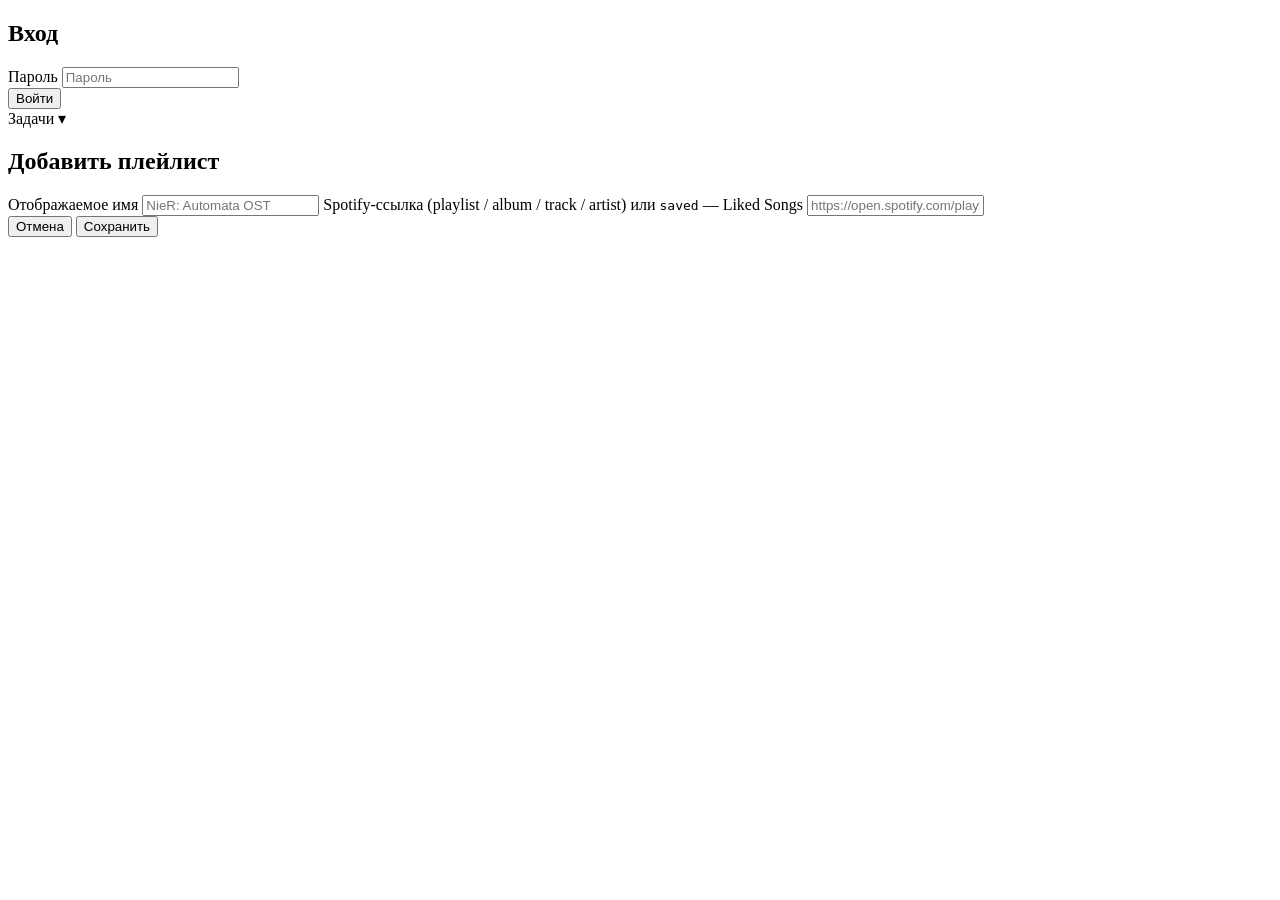
==== app/static/index.html @ d0d0df05 "Move Spotify login for Liked Songs into the web UI Вход больше не требует docker exec: «Настройки» →" ====
<!DOCTYPE html>
<html lang="ru">
<head>
  <meta charset="utf-8">
  <meta name="viewport" content="width=device-width, initial-scale=1">
  <title>spotdl • музыка</title>
  <link rel="icon" href="data:image/svg+xml,%3Csvg xmlns='http://www.w3.org/2000/svg' viewBox='0 0 100 100'%3E%3Ctext y='.9em' font-size='90'%3E%F0%9F%8E%B5%3C/text%3E%3C/svg%3E">
  <link rel="stylesheet" href="/static/style.css">
</head>
<body>
  <!-- Экран входа -->
  <div id="login-screen">
    <div class="modal" style="width:340px">
      <h2>Вход</h2>
      <label>Пароль</label>
      <input id="login-token" type="password" autocomplete="current-password" placeholder="Пароль">
      <div class="err-msg" id="login-err"></div>
      <div class="actions">
        <button class="btn" id="login-btn">Войти</button>
      </div>
    </div>
  </div>

  <header style="display:none" id="appheader">
    <div class="bar-inner">
      <h1>🎵 spotdl <span class="muted small">web-ui</span></h1>
      <nav>
        <button data-view="errors" class="active">Ненайденные</button>
        <button data-view="playlists">Плейлисты</button>
        <button data-view="upgrade">Апгрейд 320k</button>
        <button data-view="jobs">Задачи</button>
        <button data-view="settings">Настройки</button>
      </nav>
      <span class="spacer"></span>
      <label class="small muted" id="safe-mode-label" title="Одиночные «Spotify 320k» качать в real-time (скорость прослушивания, анти-бан). Массовая закачка и апгрейд — всегда real-time." style="display:flex;align-items:center;gap:6px;cursor:pointer">
        <input type="checkbox" id="safe-mode-toggle"> Безопасный режим
      </label>
      <button class="btn secondary" id="syncall-btn">Синхронизировать всё</button>
      <button class="btn secondary icon-btn" id="theme-btn" title="Тема">🌓</button>
      <button class="btn secondary" id="logout-btn">Выйти</button>
    </div>
  </header>

  <main style="display:none" id="appmain">
    <div id="env-banner" class="banner" style="display:none"></div>
    <!-- ============ Ненайденные ============ -->
    <section class="view active" id="view-errors">
      <div class="toolbar">
        <input type="text" id="err-filter" placeholder="Фильтр по плейлисту / исполнителю / названию…">
        <select id="err-playlist-filter"><option value="">Все плейлисты</option></select>
        <span class="muted small" id="err-total"></span>
        <span class="spacer" style="flex:1"></span>
        <!-- правый кластер действий (не разрывается). Читается слева-направо:
             обновить · «Скачать все» из выбранного источника. -->
        <div class="tb-group">
          <button class="btn secondary" id="err-reload" title="Перечитать список ненайденных треков с сервера">Обновить список</button>
          <button class="btn" id="err-download-all">Скачать все</button>
          <select id="dl-mode" title="Откуда брать аудио при «Скачать все»">
            <option value="url">из поля URL</option>
            <option value="deezer">Deezer (по ISRC)</option>
            <option value="spotify">Spotify 320k</option>
          </select>
        </div>
      </div>
      <div id="errors-container"></div>
    </section>

    <!-- ============ Плейлисты ============ -->
    <section class="view" id="view-playlists">
      <div class="toolbar">
        <button class="btn" id="pl-add-btn">+ Добавить плейлист</button>
        <button class="btn secondary" id="pl-reload">Обновить</button>
      </div>
      <div class="card">
        <table id="pl-table">
          <thead><tr><th>Имя</th><th>Тип</th><th>Ссылка</th><th style="width:1%"></th></tr></thead>
          <tbody></tbody>
        </table>
      </div>
    </section>

    <!-- ============ Апгрейд 320k ============ -->
    <section class="view" id="view-upgrade">
      <div class="card">
        <div class="row" style="justify-content:space-between; align-items:flex-start">
          <div>
            <strong>Апгрейд качества до 320k</strong>
            <div class="muted small" style="max-width:560px; margin-top:4px">
              Постепенно заменяет треки библиотеки (YouTube/Deezer) на 320k со Spotify.
              Идёт медленно (безопасный режим, паузы между загрузками), переживает
              рестарт и не качает повторно уже улучшенные. Можно остановить в любой момент.
            </div>
          </div>
          <div class="row">
            <button class="btn" id="upg-start">▶ Старт</button>
            <button class="btn danger" id="upg-stop">■ Стоп</button>
          </div>
        </div>
        <div id="upg-progress" style="margin-top:16px"></div>
      </div>
    </section>

    <!-- ============ Настройки ============ -->
    <section class="view" id="view-settings">
      <div class="card">
        <strong>Spotify-приложение (для Liked Songs)</strong>
        <div class="muted small" style="max-width:640px; margin-top:4px">
          Нужно, чтобы синхронизировать «Любимые треки» (плейлист со ссылкой <code>saved</code>).
          Создайте приложение на
          <a href="https://developer.spotify.com/dashboard" target="_blank" rel="noopener">developer.spotify.com</a>:
          Redirect URI <code>http://127.0.0.1:9900/</code>, API — Web API. Client ID и secret — в Settings приложения.
        </div>
        <div id="sp-status" class="small" style="margin-top:12px"></div>
        <div class="form-grid">
          <label for="sp-client-id">Client ID</label>
          <input id="sp-client-id" type="text" autocomplete="off" spellcheck="false" placeholder="32 символа">
          <label for="sp-client-secret">Client secret</label>
          <input id="sp-client-secret" type="password" autocomplete="new-password" spellcheck="false" placeholder="32 символа">
        </div>
        <div class="err-msg" id="sp-err"></div>
        <div class="row" style="margin-top:12px">
          <button class="btn" id="sp-save">Сохранить</button>
          <button class="btn danger" id="sp-clear">Удалить</button>
        </div>
        <div id="sp-login" class="settings-sub" style="display:none">
          <strong>Вход в Spotify</strong>
          <div id="sp-login-status" class="small" style="margin-top:6px"></div>
          <div class="row" style="margin-top:10px">
            <button class="btn" id="sp-login-start">Войти в Spotify</button>
            <button class="btn secondary" id="sp-logout">Выйти</button>
          </div>
          <div id="sp-login-steps" style="display:none; margin-top:12px; max-width:640px">
            <ol class="small steps">
              <li><a id="sp-login-link" href="#" target="_blank" rel="noopener">Откройте страницу входа Spotify ↗</a>,
                войдите (можно через Facebook) и разрешите доступ.</li>
              <li>Браузер откроет <code>127.0.0.1:9900/?code=…</code> — страница не загрузится, это нормально.
                Скопируйте адрес из адресной строки и вставьте сюда:</li>
            </ol>
            <div class="row">
              <input id="sp-login-redirect" type="text" autocomplete="off" spellcheck="false"
                     placeholder="http://127.0.0.1:9900/?code=…" style="flex:1; min-width:240px">
              <button class="btn" id="sp-login-finish">Завершить вход</button>
            </div>
          </div>
          <div class="err-msg" id="sp-login-err"></div>
        </div>
      </div>
    </section>

    <!-- ============ Задачи ============ -->
    <section class="view" id="view-jobs">
      <div class="toolbar">
        <button class="btn secondary" id="jobs-reload">Обновить</button>
      </div>
      <div class="card">
        <table id="jobs-table">
          <thead><tr><th data-sort="title">Задача</th><th data-sort="status">Статус</th><th style="width:1%"></th></tr></thead>
          <tbody></tbody>
        </table>
      </div>
    </section>
  </main>

  <!-- Панель задач (очередь + статусы) -->
  <div id="taskspanel">
    <div class="taskshead" id="taskshead" title="Свернуть/развернуть">
      <span class="title">Задачи</span>
      <span class="muted small" id="tasks-summary"></span>
      <span class="spacer"></span>
      <span class="collapse-ind" id="tasks-collapse" aria-hidden="true">▾</span>
    </div>
    <div id="taskslist"></div>
    <pre id="tasklog" style="display:none"></pre>
  </div>

  <!-- Модалка плейлиста -->
  <div class="modal-bg" id="pl-modal-bg">
    <div class="modal">
      <h2 id="pl-modal-title">Добавить плейлист</h2>
      <label>Отображаемое имя</label>
      <input id="pl-modal-name" type="text" placeholder="NieR: Automata OST">
      <label>Spotify-ссылка (playlist / album / track / artist) или <code>saved</code> — Liked Songs</label>
      <input id="pl-modal-url" type="text" placeholder="https://open.spotify.com/playlist/…">
      <div class="err-msg" id="pl-modal-err"></div>
      <div class="actions">
        <button class="btn secondary" id="pl-modal-cancel">Отмена</button>
        <button class="btn" id="pl-modal-save">Сохранить</button>
      </div>
    </div>
  </div>

  <div id="toast"></div>
  <script src="/static/app.js"></script>
</body>
</html>
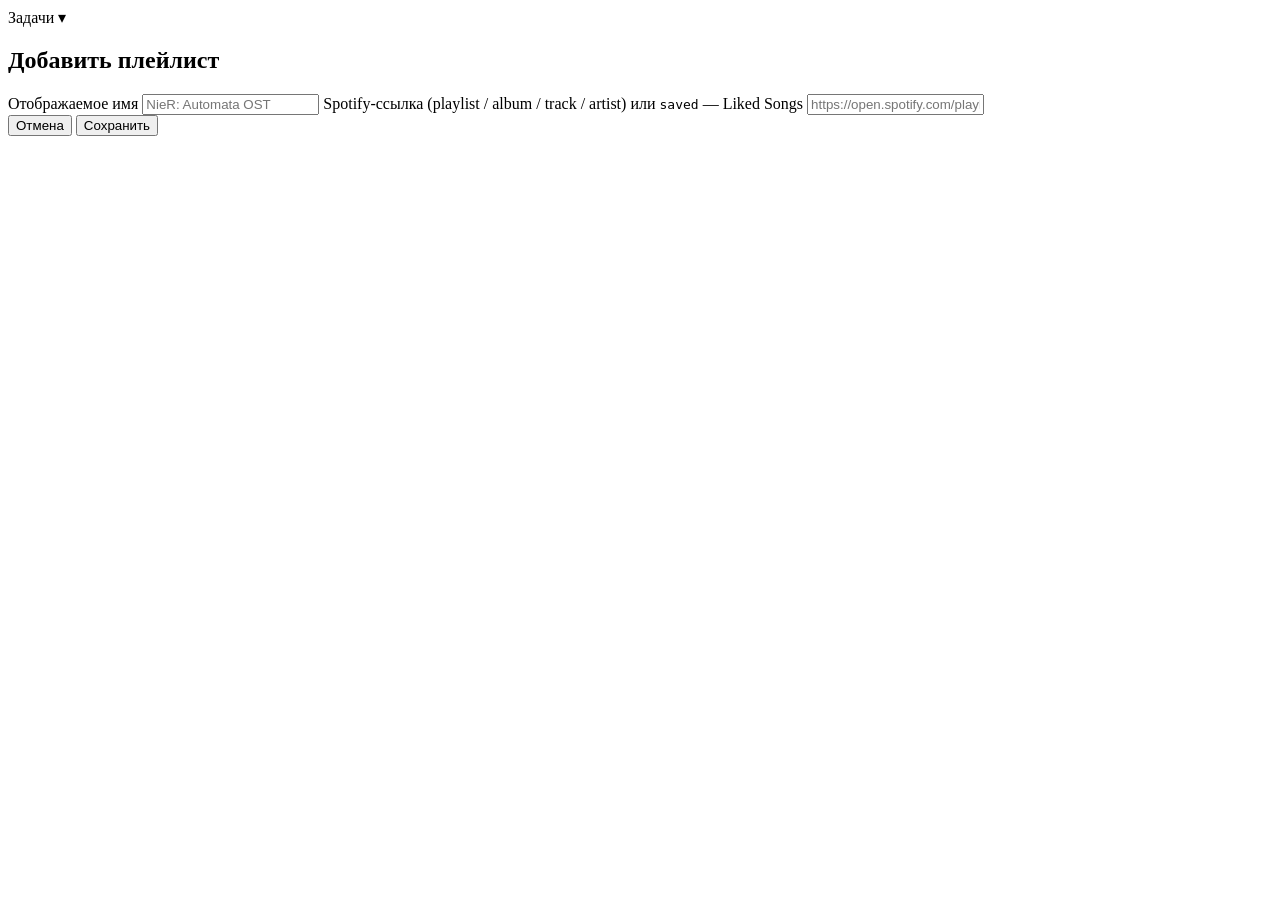
==== commit f0545cef: "Add optional auth with first-run password setup and UI settings Авторизация (app/auth.py): - AUTH_EN" ====
--- a/app/static/index.html
+++ b/app/static/index.html
@@ -8,12 +8,18 @@
   <link rel="stylesheet" href="/static/style.css">
 </head>
 <body>
-  <!-- Экран входа -->
-  <div id="login-screen">
+  <!-- Экран входа / первичной установки пароля. Скрыт, пока /api/auth/status
+       не скажет, что он нужен (иначе мелькал бы при отключённой авторизации). -->
+  <div id="login-screen" style="display:none">
     <div class="modal" style="width:340px">
-      <h2>Вход</h2>
-      <label>Пароль</label>
+      <h2 id="login-title">Вход</h2>
+      <div class="muted small" id="login-note" style="display:none"></div>
+      <label for="login-token">Пароль</label>
       <input id="login-token" type="password" autocomplete="current-password" placeholder="Пароль">
+      <div id="login-confirm-wrap" style="display:none">
+        <label for="login-confirm">Повторите пароль</label>
+        <input id="login-confirm" type="password" autocomplete="new-password" placeholder="Ещё раз">
+      </div>
       <div class="err-msg" id="login-err"></div>
       <div class="actions">
         <button class="btn" id="login-btn">Войти</button>
@@ -32,12 +38,15 @@
         <button data-view="settings">Настройки</button>
       </nav>
       <span class="spacer"></span>
-      <label class="small muted" id="safe-mode-label" title="Одиночные «Spotify 320k» качать в real-time (скорость прослушивания, анти-бан). Массовая закачка и апгрейд — всегда real-time." style="display:flex;align-items:center;gap:6px;cursor:pointer">
-        <input type="checkbox" id="safe-mode-toggle"> Безопасный режим
-      </label>
-      <button class="btn secondary" id="syncall-btn">Синхронизировать всё</button>
-      <button class="btn secondary icon-btn" id="theme-btn" title="Тема">🌓</button>
-      <button class="btn secondary" id="logout-btn">Выйти</button>
+      <!-- правый кластер: на узких экранах навигация уходит под него второй строкой -->
+      <div class="bar-actions">
+        <label class="small muted" id="safe-mode-label" title="Безопасный режим: одиночные «Spotify 320k» качать в real-time (скорость прослушивания, анти-бан). Массовая закачка и апгрейд — всегда real-time.">
+          <input type="checkbox" id="safe-mode-toggle"> <span class="lbl-long">Безопасный режим</span>
+        </label>
+        <button class="btn secondary" id="syncall-btn" title="Синхронизировать все плейлисты"><span class="lbl-long">Синхронизировать всё</span><span class="lbl-short">⟳ Синк</span></button>
+        <button class="btn secondary icon-btn" id="theme-btn" title="Тема">🌓</button>
+        <button class="btn secondary" id="logout-btn">Выйти</button>
+      </div>
     </div>
   </header>
 
@@ -103,6 +112,59 @@
     <!-- ============ Настройки ============ -->
     <section class="view" id="view-settings">
       <div class="card">
+        <strong>Доступ</strong>
+        <div id="acc-status" class="small" style="margin-top:6px"></div>
+        <div id="acc-change" style="display:none">
+          <div class="form-grid">
+            <label for="acc-current">Текущий пароль</label>
+            <input id="acc-current" type="password" autocomplete="current-password">
+            <label for="acc-new">Новый пароль</label>
+            <input id="acc-new" type="password" autocomplete="new-password">
+            <label for="acc-confirm">Ещё раз</label>
+            <input id="acc-confirm" type="password" autocomplete="new-password">
+          </div>
+          <div class="err-msg" id="acc-err"></div>
+          <div class="row" style="margin-top:12px">
+            <button class="btn" id="acc-save">Сменить пароль</button>
+          </div>
+        </div>
+      </div>
+
+      <!-- обычные настройки: карточки строятся из /api/settings/schema -->
+      <div id="settings-groups"></div>
+
+      <div class="card" style="margin-top:16px">
+        <strong>YouTube cookies</strong>
+        <div class="muted small" style="max-width:640px; margin-top:4px">
+          Без cookies YouTube на объёме начинает требовать «подтвердите, что вы не робот».
+          Экспортируйте cookies youtube.com в формате Netscape (расширение вроде
+          «Get cookies.txt LOCALLY») и загрузите файл сюда.
+        </div>
+        <div id="ck-status" class="small" style="margin-top:10px"></div>
+        <div class="row" style="margin-top:10px">
+          <button class="btn secondary" id="ck-upload">Загрузить cookies.txt</button>
+          <input type="file" id="ck-file" accept=".txt,text/plain" style="display:none">
+          <button class="btn danger" id="ck-clear">Удалить</button>
+        </div>
+        <div class="err-msg" id="ck-err"></div>
+      </div>
+
+      <div class="card" style="margin-top:16px">
+        <strong>Deezer (фолбэк для треков, которых нет на YouTube)</strong>
+        <div class="muted small" style="max-width:640px; margin-top:4px">
+          Нужен ARL — значение cookie <code>arl</code> на deezer.com после входа. Это секрет уровня
+          пароля: хранится в <code>/conf/deezer_arl.txt</code> с правами 600, обратно в браузер не отдаётся.
+        </div>
+        <div id="dz-status" class="small" style="margin-top:10px"></div>
+        <div class="row" style="margin-top:10px">
+          <input id="dz-arl" type="password" autocomplete="off" spellcheck="false" placeholder="ARL" style="flex:1; min-width:220px; max-width:420px">
+          <button class="btn" id="dz-save">Сохранить</button>
+          <button class="btn danger" id="dz-clear">Удалить</button>
+        </div>
+        <div class="err-msg" id="dz-err"></div>
+      </div>
+
+      <div class="card" style="margin-top:16px">
         <strong>Spotify-приложение (для Liked Songs)</strong>
         <div class="muted small" style="max-width:640px; margin-top:4px">
           Нужно, чтобы синхронизировать «Любимые треки» (плейлист со ссылкой <code>saved</code>).
@@ -145,6 +207,12 @@
           <div class="err-msg" id="sp-login-err"></div>
         </div>
       </div>
+
+      <div class="card" style="margin-top:16px">
+        <strong>Системные (только env / compose)</strong>
+        <div class="muted small" style="margin-top:4px">Меняются в compose и применяются после пересоздания контейнера.</div>
+        <div id="sys-info" class="small" style="margin-top:10px"></div>
+      </div>
     </section>
 
     <!-- ============ Задачи ============ -->
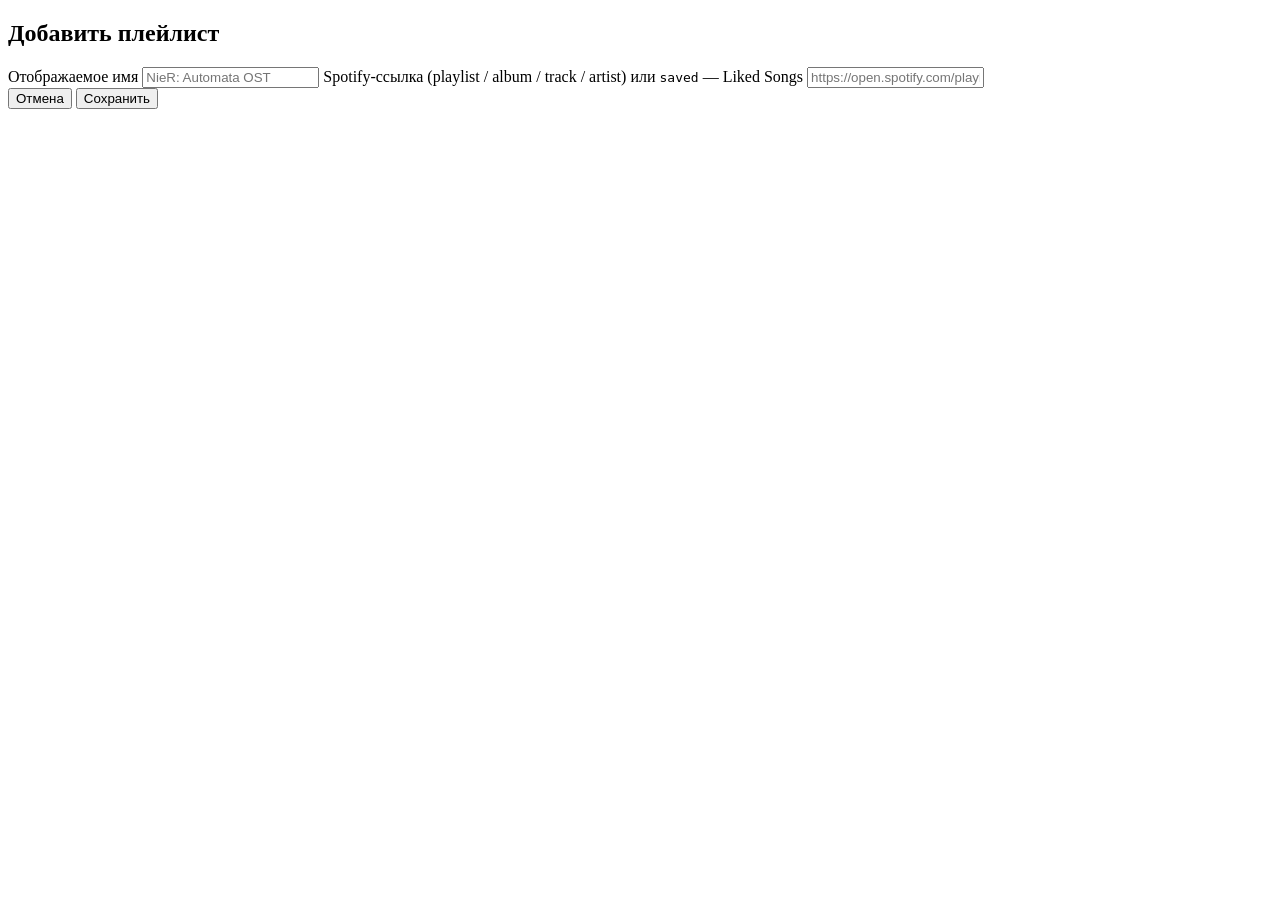
==== commit 1c887616: "Rethink status UI: status strip, playlist cards, activity tab Главным индикатором работы сервиса был" ====
--- a/app/static/index.html
+++ b/app/static/index.html
@@ -34,7 +34,7 @@
         <button data-view="errors" class="active">Ненайденные</button>
         <button data-view="playlists">Плейлисты</button>
         <button data-view="upgrade">Апгрейд 320k</button>
-        <button data-view="jobs">Задачи</button>
+        <button data-view="jobs">Активность</button>
         <button data-view="settings">Настройки</button>
       </nav>
       <span class="spacer"></span>
@@ -51,6 +51,8 @@
   </header>
 
   <main style="display:none" id="appmain">
+    <!-- что сервис делает прямо сейчас: синк, загрузки, апгрейд — или «всё спокойно» -->
+    <div id="status-strip" role="status" aria-live="polite"></div>
     <div id="env-banner" class="banner" style="display:none"></div>
     <!-- ============ Ненайденные ============ -->
     <section class="view active" id="view-errors">
@@ -80,12 +82,7 @@
         <button class="btn" id="pl-add-btn">+ Добавить плейлист</button>
         <button class="btn secondary" id="pl-reload">Обновить</button>
       </div>
-      <div class="card">
-        <table id="pl-table">
-          <thead><tr><th>Имя</th><th>Тип</th><th>Ссылка</th><th style="width:1%"></th></tr></thead>
-          <tbody></tbody>
-        </table>
-      </div>
+      <div id="pl-cards" class="pl-cards"></div>
     </section>
 
     <!-- ============ Апгрейд 320k ============ -->
@@ -134,6 +131,35 @@
       <div id="settings-groups"></div>
 
       <div class="card" style="margin-top:16px">
+        <strong>Navidrome</strong>
+        <div class="muted small" style="max-width:640px; margin-top:4px">
+          После синка, загрузок и апгрейда webui попросит Navidrome пересканировать библиотеку —
+          новые треки появятся сразу, а не по его расписанию. Скан запускается, когда очередь
+          затихнет (пачка загрузок = один скан). Нужен пользователь-<strong>администратор</strong> Navidrome.
+        </div>
+        <div id="nd-status" class="small" style="margin-top:10px"></div>
+        <div class="form-grid">
+          <label for="nd-url">Адрес</label>
+          <input id="nd-url" type="text" autocomplete="off" spellcheck="false" placeholder="http://192.168.1.10:4533">
+          <label for="nd-user">Пользователь</label>
+          <input id="nd-user" type="text" autocomplete="off" spellcheck="false">
+          <label for="nd-password">Пароль</label>
+          <input id="nd-password" type="password" autocomplete="new-password">
+          <label for="nd-enabled">Сканировать автоматически</label>
+          <div><input id="nd-enabled" type="checkbox" class="switch"></div>
+          <label for="nd-interval">Не чаще раза в</label>
+          <div class="set-control"><input id="nd-interval" type="number" min="1" max="1440" step="1"><span class="muted small">мин</span></div>
+        </div>
+        <div class="err-msg" id="nd-err"></div>
+        <div class="row" style="margin-top:12px">
+          <button class="btn" id="nd-save">Сохранить</button>
+          <button class="btn secondary" id="nd-test">Проверить</button>
+          <button class="btn secondary" id="nd-scan">Сканировать сейчас</button>
+          <button class="btn danger" id="nd-clear">Удалить</button>
+        </div>
+      </div>
+
+      <div class="card" style="margin-top:16px">
         <strong>YouTube cookies</strong>
         <div class="muted small" style="max-width:640px; margin-top:4px">
           Без cookies YouTube на объёме начинает требовать «подтвердите, что вы не робот».
@@ -162,6 +188,34 @@
           <button class="btn danger" id="dz-clear">Удалить</button>
         </div>
         <div class="err-msg" id="dz-err"></div>
+      </div>
+
+      <div class="card" style="margin-top:16px">
+        <strong>Spotify напрямую (librespot, 320k)</strong>
+        <div class="muted small" style="max-width:640px; margin-top:4px">
+          Вход под вашим аккаунтом Spotify для кнопки «Spotify 320k» и апгрейда библиотеки
+          (320k — с Premium). Можно входить через Facebook. Креды хранятся в
+          <code>/conf/zotify_credentials.json</code> с правами 600.
+        </div>
+        <div id="zt-status" class="small" style="margin-top:10px"></div>
+        <div class="row" style="margin-top:10px">
+          <button class="btn" id="zt-login-start">Войти в Spotify</button>
+          <button class="btn danger" id="zt-logout">Удалить креды</button>
+        </div>
+        <div id="zt-login-steps" style="display:none; margin-top:12px; max-width:640px">
+          <ol class="small steps">
+            <li><a id="zt-login-link" href="#" target="_blank" rel="noopener">Откройте страницу входа Spotify ↗</a>,
+              войдите (можно через Facebook) и разрешите доступ.</li>
+            <li>Браузер откроет <code>127.0.0.1:5588/login?code=…</code> — страница не загрузится, это нормально.
+              Скопируйте адрес из адресной строки и вставьте сюда:</li>
+          </ol>
+          <div class="row">
+            <input id="zt-login-redirect" type="text" autocomplete="off" spellcheck="false"
+                   placeholder="http://127.0.0.1:5588/login?code=…" style="flex:1; min-width:240px">
+            <button class="btn" id="zt-login-finish">Завершить вход</button>
+          </div>
+        </div>
+        <div class="err-msg" id="zt-login-err"></div>
       </div>
 
       <div class="card" style="margin-top:16px">
@@ -215,31 +269,15 @@
       </div>
     </section>
 
-    <!-- ============ Задачи ============ -->
+    <!-- ============ Активность ============ -->
     <section class="view" id="view-jobs">
-      <div class="toolbar">
-        <button class="btn secondary" id="jobs-reload">Обновить</button>
-      </div>
-      <div class="card">
-        <table id="jobs-table">
-          <thead><tr><th data-sort="title">Задача</th><th data-sort="status">Статус</th><th style="width:1%"></th></tr></thead>
-          <tbody></tbody>
-        </table>
-      </div>
+      <div class="muted small" style="margin-bottom:10px">
+        Что делает сервис: синхронизации, загрузки, их результат. Клик по строке — подробный лог.
+      </div>
+      <div class="card activity" id="activity-list"></div>
+      <pre id="tasklog" style="display:none"></pre>
     </section>
   </main>
-
-  <!-- Панель задач (очередь + статусы) -->
-  <div id="taskspanel">
-    <div class="taskshead" id="taskshead" title="Свернуть/развернуть">
-      <span class="title">Задачи</span>
-      <span class="muted small" id="tasks-summary"></span>
-      <span class="spacer"></span>
-      <span class="collapse-ind" id="tasks-collapse" aria-hidden="true">▾</span>
-    </div>
-    <div id="taskslist"></div>
-    <pre id="tasklog" style="display:none"></pre>
-  </div>
 
   <!-- Модалка плейлиста -->
   <div class="modal-bg" id="pl-modal-bg">
